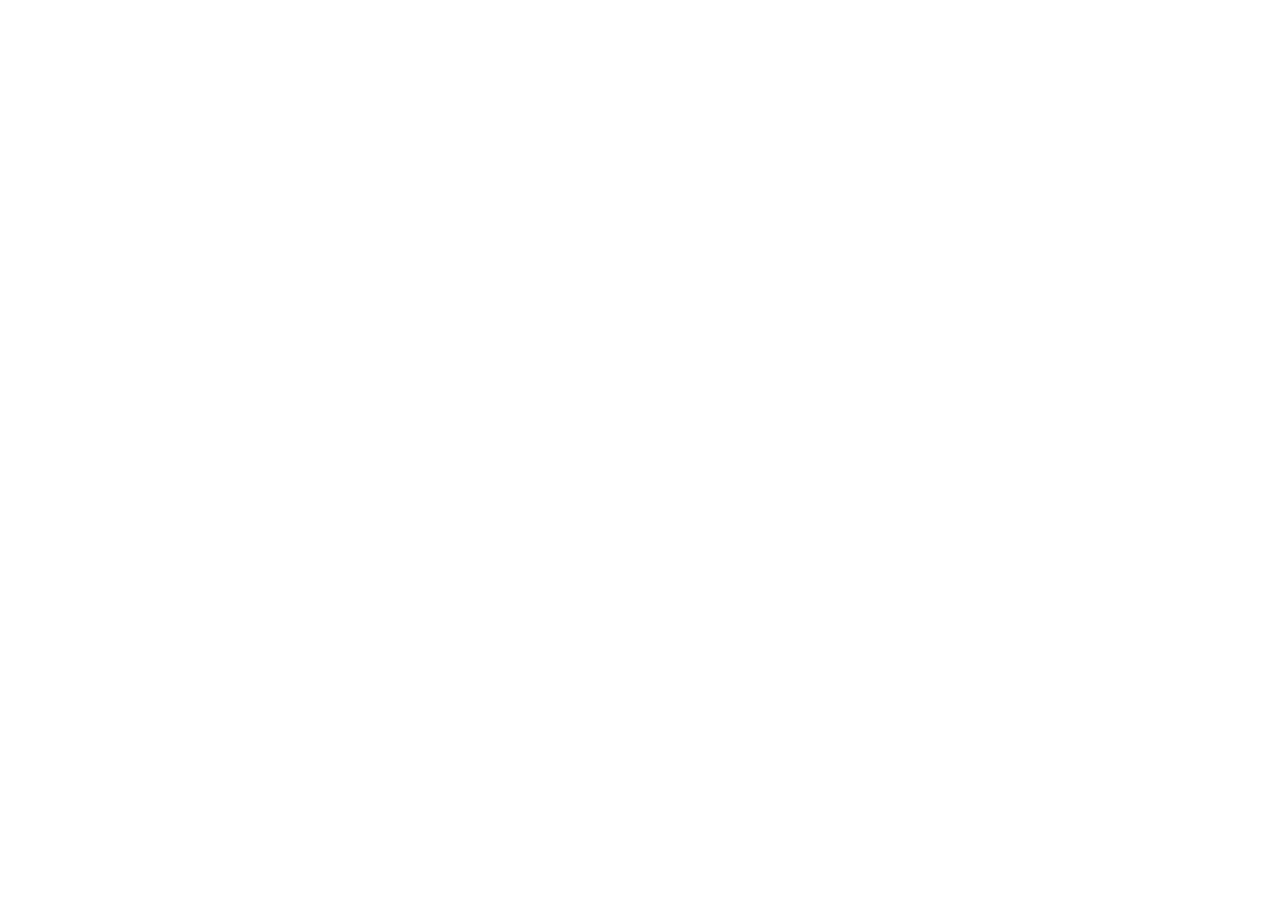
==== index.html @ 751cb24b "First commit" ====
<!DOCTYPE html>
<html lang="en">

<head>
    <meta charset="UTF-8">
    <meta name="viewport" content="width=device-width, initial-scale=1.0">
    <title>Document</title>
</head>

<body>
    
    <div class="container">

    </div>

</body>

</html>
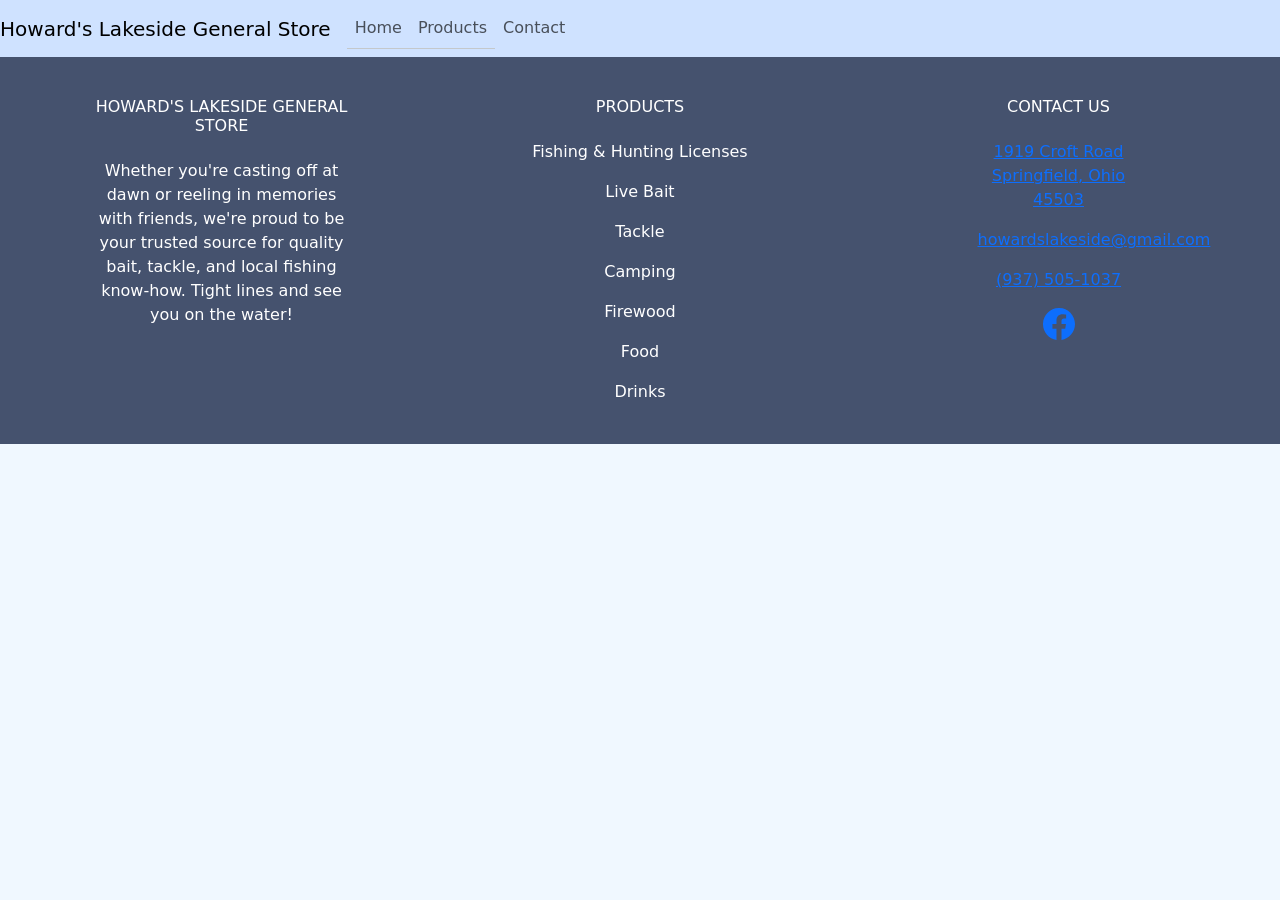
==== commit 58379be6: "create nav and footer" ====
--- a/index.html
+++ b/index.html
@@ -5,14 +5,81 @@
     <meta charset="UTF-8">
     <meta name="viewport" content="width=device-width, initial-scale=1.0">
     <title>Document</title>
+
+    <link href="https://cdn.jsdelivr.net/npm/bootstrap@5.3.5/dist/css/bootstrap.min.css" rel="stylesheet"
+        integrity="sha384-SgOJa3DmI69IUzQ2PVdRZhwQ+dy64/BUtbMJw1MZ8t5HZApcHrRKUc4W0kG879m7" crossorigin="anonymous">
+    <link href="css/styles.css" rel="stylesheet">
 </head>
 
 <body>
-    
-    <div class="container">
+    <div class="mx-0 px-0">
 
+        <nav class="container-fluid navbar navbar-expand-lg bg-primary-subtle">
+            <a class="navbar-brand" href="#">Howard's Lakeside General Store</a>
+
+            <button class="navbar-toggler" type="button" data-bs-toggle="collapse" data-bs-target="#navbarNav">
+                <span class="navbar-toggler-icon"></span>
+            </button>
+
+            <div class="collapse navbar-collapse" id="navbarNav">
+                <ul class="navbar-nav">
+                    <li class="nav-item"><a class="nav-link border-bottom border-secondary-subtle"
+                            href="index.html">Home</a></li>
+                    <li class="nav-item"><a class="nav-link border-bottom border-secondary-subtle" href="#">Products</a>
+                    </li>
+                    <li class="nav-item"><a class="nav-link" href="#">Contact</a></li>
+                </ul>
+            </div>
+        </nav>
+
+
+        <footer class="text-center text-white" style="background-color: #45526e">
+            <div class="container p-4">
+                <section>
+                    <div class="row">
+                        <div class="col-sm-12 col-md-3 col-lg-4 col-xl-3 mt-3">
+                            <h6 class="text-uppercase mb-4 font-weight-bold">Howard's Lakeside General Store</h6>
+                            <p>
+                                Whether you're casting off at dawn or reeling in memories with friends, we're proud to be your trusted source for quality bait, tackle, and local fishing know-how. Tight lines and see you on the water!
+                            </p>
+                        </div>
+                        <hr class="w-100 clearfix d-md-none" />
+
+                        <div class="col-md-6 col-lg-3 col-xl-5 mx-auto mt-3">
+                            <h6 class="text-uppercase mb-4 font-weight-bold">Products</h6>
+                            <p class="text-white">Fishing & Hunting Licenses</p>
+                            <p class="text-white">Live Bait</p>
+                            <p class="text-white">Tackle</p>
+                            <p class="text-white">Camping</p>
+                            <p class="text-white">Firewood</p>
+                            <p class="text-white">Food</p>
+                            <p class="text-white">Drinks</p>
+                        </div>
+                        
+                        <hr class="w-100 clearfix d-md-none" />
+
+                        <div class="col-md-3 col-lg-2 col-xl-2 mx-auto mt-3">
+                            <h6 class="text-uppercase mb-4 font-weight-bold">Contact Us</h6>
+                            <p><a href="https://www.google.com/maps/place/1919+Croft+Rd,+Springfield,+OH+45503/@39.9478201,-83.7511023,17z/data=!3m1!4b1!4m6!3m5!1s0x883f51b95f2a40cd:0x40e5a9ae8c085ffd!8m2!3d39.9478201!4d-83.748522!16s%2Fg%2F11lybvgh9v?entry=ttu&g_ep=EgoyMDI1MDQyOC4wIKXMDSoASAFQAw%3D%3D">1919 Croft Road Springfield, Ohio 45503</a></p>
+                            <p><a href="mailto:howardslakeside@gmail.com">howardslakeside@gmail.com</a></p>
+                            <p><a href="tel:9375051037">(937) 505-1037</a></p>
+                            <p><a href="https://www.facebook.com/people/Howards-Lakeside-General-Store/100057407261126/?view_public_for=424457621477830">
+                                <i class="bi bi-facebook">
+                                    <svg xmlns="http://www.w3.org/2000/svg" width="32" height="32" fill="currentColor" class="bi bi-facebook" viewBox="0 0 16 16">
+                                        <path d="M16 8.049c0-4.446-3.582-8.05-8-8.05C3.58 0-.002 3.603-.002 8.05c0 4.017 2.926 7.347 6.75 7.951v-5.625h-2.03V8.05H6.75V6.275c0-2.017 1.195-3.131 3.022-3.131.876 0 1.791.157 1.791.157v1.98h-1.009c-.993 0-1.303.621-1.303 1.258v1.51h2.218l-.354 2.326H9.25V16c3.824-.604 6.75-3.934 6.75-7.951"/>
+                                     </svg>
+                                </i>
+                            </p></a>
+                        </div>
+                    </div>
+                </section>
+            </div>
+        </footer>
     </div>
 
+    <script src="https://cdn.jsdelivr.net/npm/bootstrap@5.3.5/dist/js/bootstrap.bundle.min.js"
+        integrity="sha384-k6d4wzSIapyDyv1kpU366/PK5hCdSbCRGRCMv+eplOQJWyd1fbcAu9OCUj5zNLiq"
+        crossorigin="anonymous"></script>
 </body>
 
 </html>
--- a/css/styles.css
+++ b/css/styles.css
@@ -0,0 +1,15 @@
+
+body {
+    min-width: 385px;
+    width:100%;
+    padding: 0;
+    margin: 0;
+    background-color: aliceblue;
+}
+
+nav {
+    position: sticky;
+}
+
+
+
